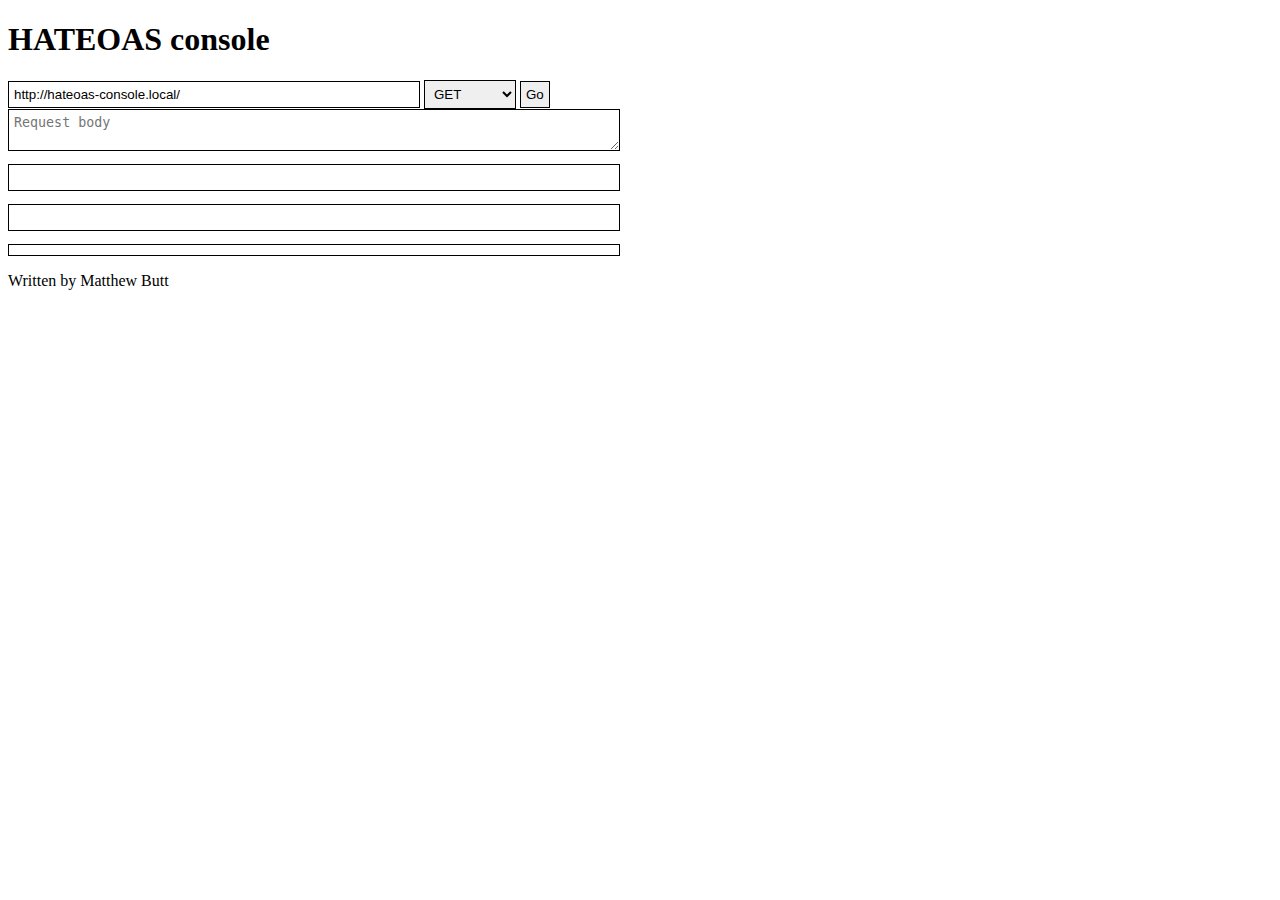
==== app/index.html @ a9737271 "Created, tested and wired in ResponseLog" ====
<!doctype html>
<html>

<head>

<meta charset="utf-8"/>

<title>HATEOAS console</title>

<link rel="stylesheet" href="main.css"/>

</head>
	
<body>

<header>
	<h1>HATEOAS console</h1>
</header>

<form>

<input type="url" 
	   name="url" 
	   placeholder="Start URL" 
	   required="required"
	   value="http://hateoas-console.local/" />
	   
<select name="verb">
	<option>GET</option>
	<option>POST</option>
	<option>HEAD</option>
	<option>PUT</option>
	<option>DELETE</option>
	<option>OPTIONS</option>
</select>

<input type="button" value="Go" id="go"/>

	<textarea name="requestBody"
			  placeholder="Request body"></textarea>

</form>

<pre id="request">

</pre>

<pre id="response">
	
</pre>

<div id="links">

</div>

<footer>
	<p>Written by Matthew Butt</p>
</footer>

<script src="lib/jquery/jquery.min.js"></script>
<script src="lib/underscore/underscore.min.js"></script>
<script src="lib/backbone/backbone.js"></script>

<script src="scripts/utils.js"></script>
<script src="scripts/views/RequestForm.js"></script>
<script src="scripts/views/RequestLog.js"></script>
<script src="scripts/views/ResponseLog.js"></script>
<script src="scripts/models/RestRequest.js"></script>
<script src="scripts/parsers/RequestParser.js"></script>
<script src="scripts/parsers/UriParser.js"></script>
<script src="scripts/parsers/UrlHierarchicalPartParser.js"></script>
<script src="scripts/parsers/ResponseParser.js"></script>
<script src="scripts/parsers/JsonpLinkFinder.js"></script>
<script src="scripts/parsers/XmlLinkFinder.js"></script>
<script src="scripts/parsers/JsonLinkFinder.js"></script>
<script src="scripts/parsers/LinkFinderFactory.js"></script>
<script src="scripts/main.js"></script>
</body>

</html>
---- app/main.css ----
﻿@charset 'UTF-8';
#request,
#response,
#links,
textarea,
input,
select {
	border: 1px solid black;
	padding: 5px;
	border: 1px solid black;
	padding: 5px;
}

textarea[name="requestBody"] {
	display: block;
}

#request,
#response,
#links {
	width: 600px;
	max-height: 400px;
	overflow: auto;
}

input[name='url'] {
	width: 400px;
}

textarea[name='requestBody'] {
	width: 600px;
}

table {
	border-collapse: collapse;
}

td {
	border: 1px solid #CCC;
	padding: 0 3px;
}

td:first-child {
	border-left: 0px solid #CCC;
}

td:last-child {
	border-right: 0px solid #CCC;
}

thead td {
	background: #DDD;
}

tr:nth-child(even) td {
	background: #EEE;
}
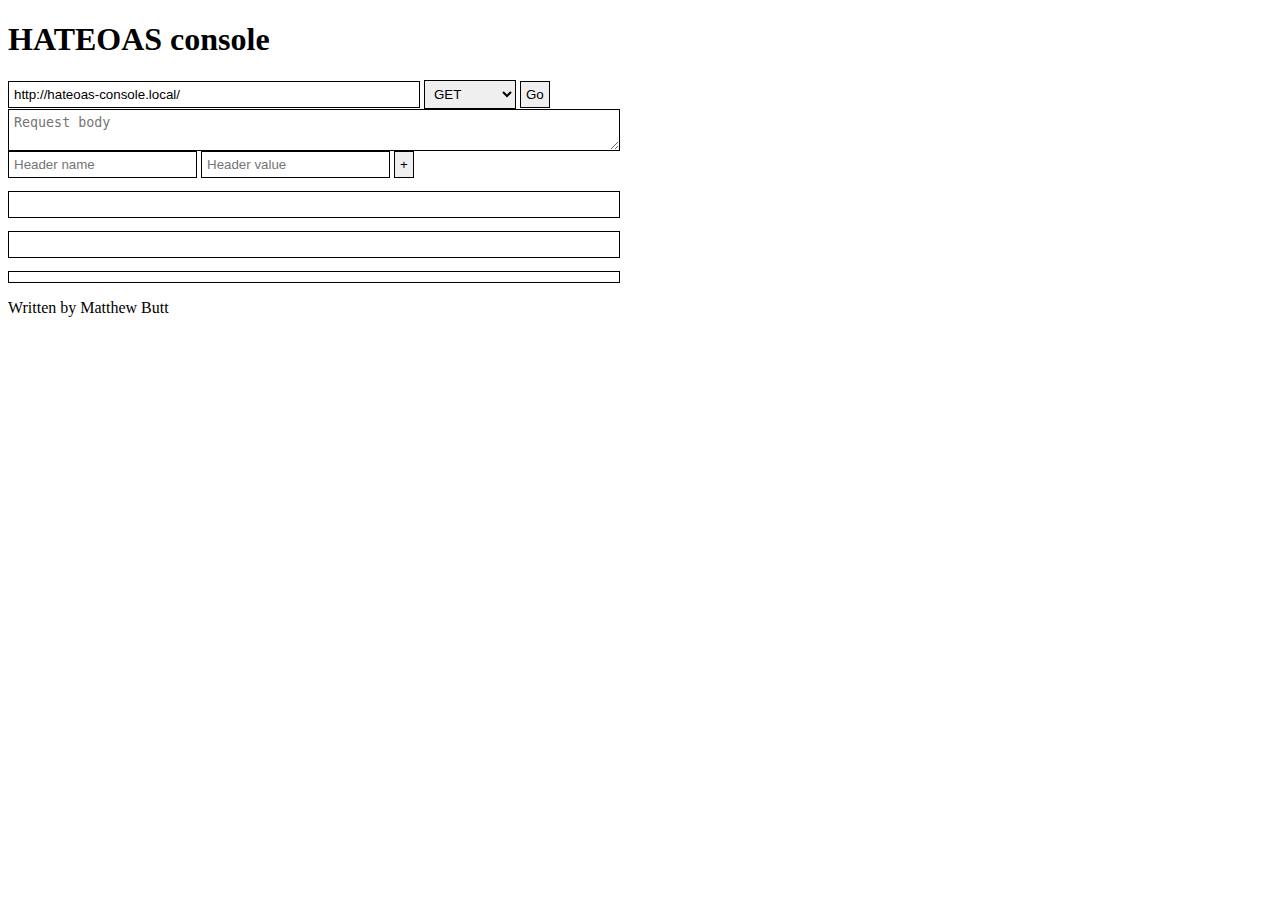
==== commit b582a14e: "Started sketching out headers behaviour" ====
--- a/app/index.html
+++ b/app/index.html
@@ -17,11 +17,11 @@
 	<h1>HATEOAS console</h1>
 </header>
 
-<form>
+<form id="request-form">
 
-<input type="url" 
-	   name="url" 
-	   placeholder="Start URL" 
+<input type="url"
+	   name="url"
+	   placeholder="Start URL"
 	   required="required"
 	   value="http://hateoas-console.local/" />
 	   
@@ -34,11 +34,27 @@
 	<option>OPTIONS</option>
 </select>
 
-<input type="button" value="Go" id="go"/>
+<input type="submit"
+	   value="Go" />
 
-	<textarea name="requestBody"
-			  placeholder="Request body"></textarea>
+<textarea name="requestBody"
+		  placeholder="Request body"></textarea>
 
+</form>
+
+<form id="new-header-form">
+
+<input type="text"
+	   name="header-name"
+	   placeholder="Header name" />
+
+<input type="text"
+	   name="header-value"
+	   placeholder="Header value" />
+
+<input type="submit"
+	   value="+" />
+	   
 </form>
 
 <pre id="request">
@@ -64,16 +80,20 @@
 <script src="scripts/utils.js"></script>
 <script src="scripts/views/RequestForm.js"></script>
 <script src="scripts/views/RequestLog.js"></script>
+<script src="scripts/views/LinksPanel.js"></script>
 <script src="scripts/views/ResponseLog.js"></script>
 <script src="scripts/models/RestRequest.js"></script>
+<script src="scripts/models/RestResponse.js"></script>
 <script src="scripts/parsers/RequestParser.js"></script>
 <script src="scripts/parsers/UriParser.js"></script>
 <script src="scripts/parsers/UrlHierarchicalPartParser.js"></script>
 <script src="scripts/parsers/ResponseParser.js"></script>
+<script src="scripts/parsers/ResponseParserFactory.js"></script>
 <script src="scripts/parsers/JsonpLinkFinder.js"></script>
 <script src="scripts/parsers/XmlLinkFinder.js"></script>
 <script src="scripts/parsers/JsonLinkFinder.js"></script>
 <script src="scripts/parsers/LinkFinderFactory.js"></script>
+<script src="scripts/http/RequestMaker.js"></script>
 <script src="scripts/main.js"></script>
 </body>
 
